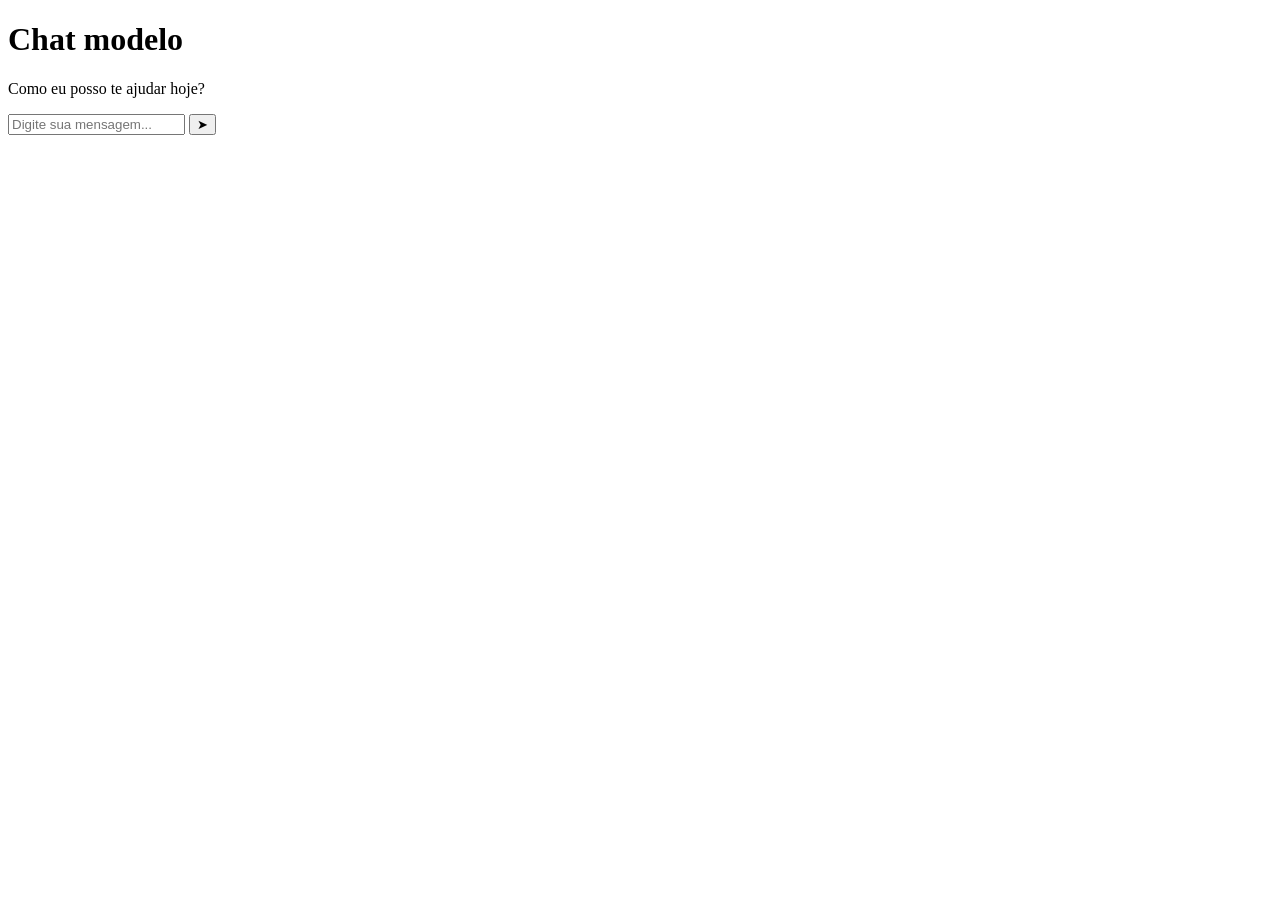
==== frontend/templates/index.html @ 27ad09e0 "Commit Front" ====
<!DOCTYPE html>
<html lang="pt-BR">
<head>
  <meta charset="UTF-8">
  <title>Chat modelo</title>
  <link rel="stylesheet" href="/static/styles.css">
</head>
<body>
  <div class="container">
    <div class="sidebar">
      <h1>Chat <span>modelo</span></h1>
    </div>
    <div class="chatbox">
      <div class="chat-header">
        <p>Como eu posso te ajudar hoje?</p>
      </div>
      <div class="chat-messages" id="chatMessages"></div>
      <div class="chat-input">
        <input type="text" id="userInput" placeholder="Digite sua mensagem..." />
        <button id="sendButton">➤</button>
      </div>
    </div>
  </div>
  <script src="/static/script.js"></script>
</body>
</html>
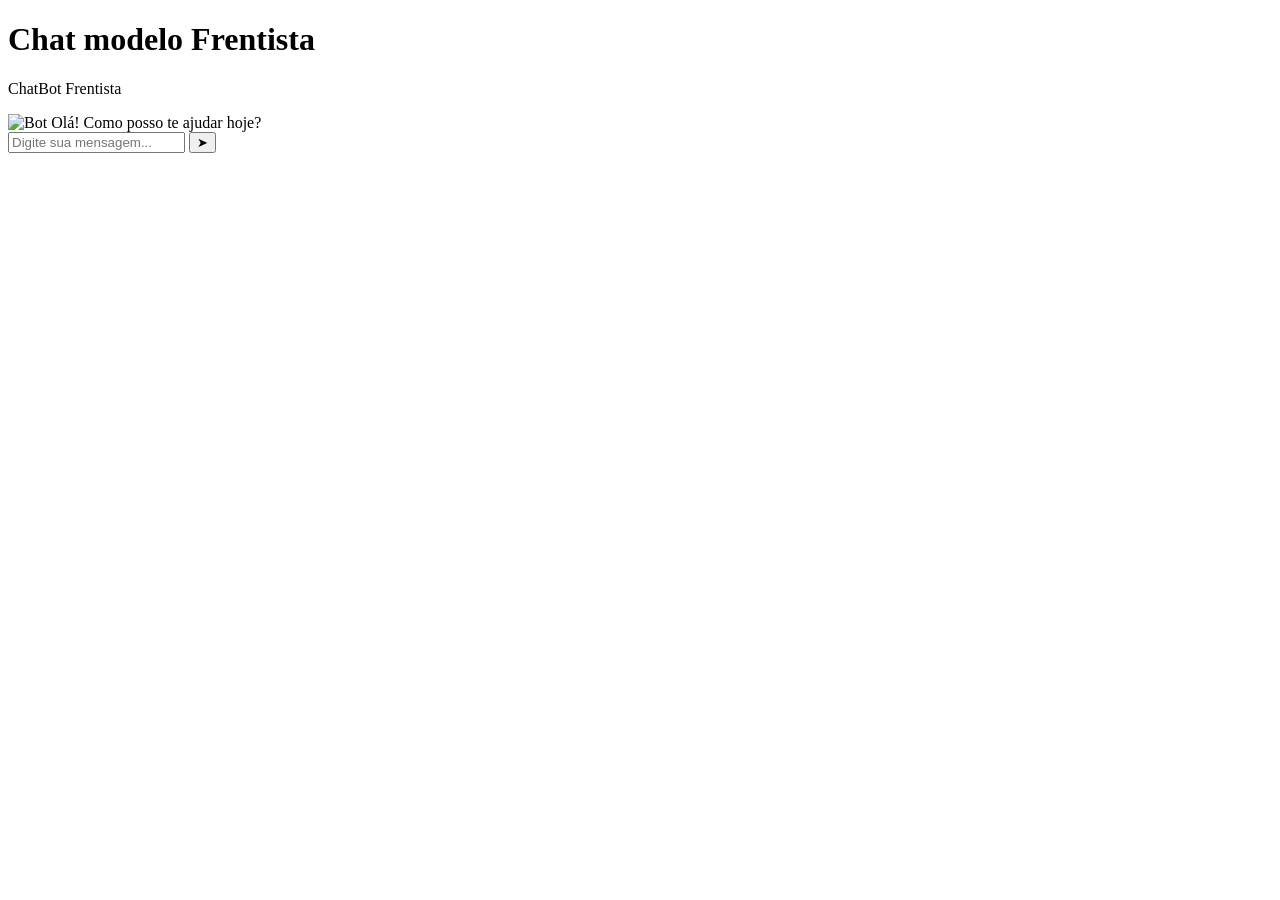
==== commit c00b03e5: "Melhoria interface" ====
--- a/frontend/templates/index.html
+++ b/frontend/templates/index.html
@@ -2,19 +2,28 @@
 <html lang="pt-BR">
 <head>
   <meta charset="UTF-8">
-  <title>Chat modelo</title>
+  <title>ChatBot Frentista</title>
   <link rel="stylesheet" href="/static/styles.css">
 </head>
 <body>
   <div class="container">
     <div class="sidebar">
-      <h1>Chat <span>modelo</span></h1>
+      <h1>Chat <span>modelo</span>
+       Frentista
+      </h1>
+      
     </div>
     <div class="chatbox">
       <div class="chat-header">
-        <p>Como eu posso te ajudar hoje?</p>
+        <p>ChatBot Frentista</p>
       </div>
-      <div class="chat-messages" id="chatMessages"></div>
+      <div class="chat-messages" id="chatMessages">
+        <!-- Mensagem inicial do bot com GIF -->
+        <div class="message bot-message">
+          <img src="/static/robo_animado.gif" alt="Bot" class="bot-avatar">
+          <span>Olá! Como posso te ajudar hoje?</span>
+        </div>
+      </div>
       <div class="chat-input">
         <input type="text" id="userInput" placeholder="Digite sua mensagem..." />
         <button id="sendButton">➤</button>
